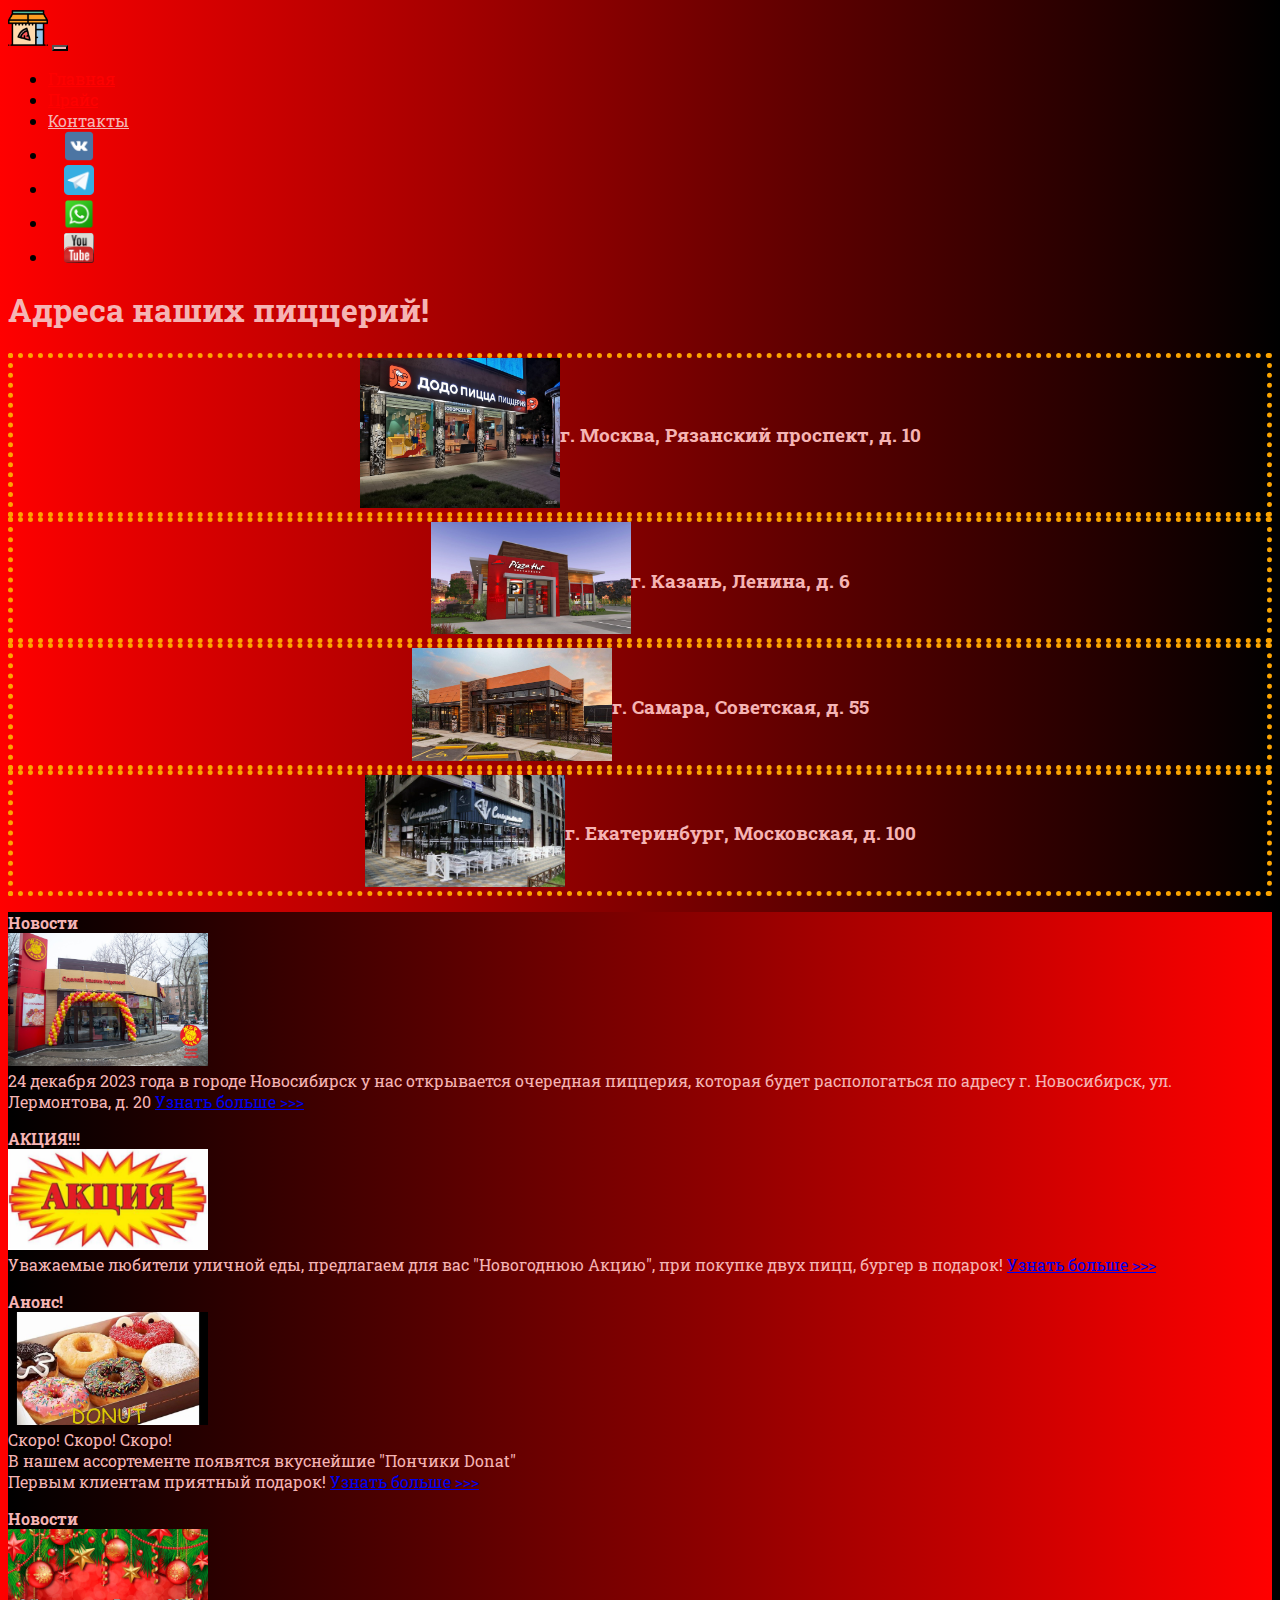
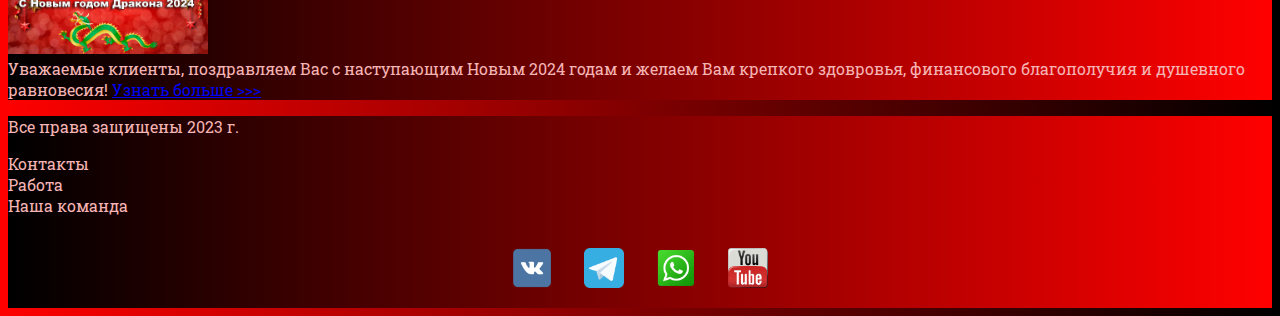
==== contacts.html @ edde2d08 "Add files via upload" ====
<!DOCTYPE html>
<html lang="en">

<head>
  <meta charset="UTF-8">
  <meta name="viewport" content="width=device-width, initial-scale=1.0">
  <link href="https://cdn.jsdelivr.net/npm/bootstrap@5.3.2/dist/css/bootstrap.min.css" rel="stylesheet"
    integrity="sha384-T3c6CoIi6uLrA9TneNEoa7RxnatzjcDSCmG1MXxSR1GAsXEV/Dwwykc2MPK8M2HN" crossorigin="anonymous">
  <link rel="stylesheet" href="static/styles/style.css">
  <link rel="apple-touch-icon" sizes="180x180" href="static/files/favicon_io/apple-touch-icon.png">
  <link rel="icon" type="image/png" sizes="32x32" href="static/files/favicon_io/favicon-32x32.png">
  <link rel="icon" type="image/png" sizes="16x16" href="static/files/favicon_io/favicon-16x16.png">
  <link rel="manifest" href="static/files/favicon_io/site.webmanifest">
  <link rel="stylesheet" href="static/styles/video.css">
  <title>StreetFood</title>
</head>

<body>
  <header>
    <nav class="navbar navbar-expand-lg bg-dark">
      <div class="container-fluid">
        <a class="navbar-brand" href="/"><img src="static/files/logo-pizza.png" alt=""></a>
        <button class="navbar-toggler" type="button" data-bs-toggle="collapse" data-bs-target="#navbarNav"
          aria-controls="navbarNav" aria-expanded="false" aria-label="Toggle navigation">
          <span class="navbar-toggler-icon"></span>
        </button>
        <div class="collapse navbar-collapse" id="navbarNav">
          <ul class="navbar-nav">
            <li class="nav-item">
              <a class="nav-link" aria-current="page" href="/">Главная</a>
            </li>
            <li class="nav-item">
              <a class="nav-link" href="price.html">Прайс</a>
            </li>
            <li class="nav-item">
              <a class="nav-link active" href="contacts.html">Контакты</a>
            </li>
            <li class="nav-item">
              <a href="#"><img style="width: 30px; margin-inline: 1em;" src="static/files/VK.png" alt="VK"></a>
            </li>
            <li class="nav-item">
              <a href="#"><img style="width: 30px; margin-inline: 1em;" src="static/files/telegram.png"
                  alt="telegram"></a>
            </li>
            <li class="nav-item">
              <a href="#"><img style="width: 30px; margin-inline: 1em;" src="static/files/whatsapp.png"
                  alt="whatsapp"></a>
            </li>
            <li class="nav-item">
              <a href="#"><img style="width: 30px; margin-inline: 1em;" src="static/files/YouTube.png"
                  alt="YouTube"></a>
            </li>
          </ul>
        </div>
      </div>
    </nav>
  </header>
  <section>
    <div class="container-fluid mt-4">
      <div class="row">
        <div class="col-lg-1">

        </div>
        <div class="col-lg-8 col-md-12">
          <div class="row">
            <h1 class="text-center">Адреса наших пиццерий!</h1>
            <div class="adres-card mt-4">
              <div class="col-lg-3 col-md-6">
                <img style="width: 200px;" src="static/images/adres1.jpg" alt="">
              </div>
              <div class="col-lg-9 col-md-6">
                <h3 class="adress">г. Москва, Рязанский проспект, д. 10</h3>
              </div>
            </div>
            <div class="adres-card mt-4">
              <div class="col-lg-3 col-md-6">
                <img style="width: 200px;" src="static/images/adres2.jpg" alt="">
              </div>
              <div class="col-lg-9 col-md-6">
                <h3 class="adress">г. Казань, Ленина, д. 6</h3>
              </div>
            </div>
            <div class="adres-card mt-4">
              <div class="col-lg-3 col-md-6">
                <img style="width: 200px;" src="static/images/adres3.jpg" alt="">
              </div>
              <div class="col-lg-9 col-md-6">
                <h3 class="adress">г. Самара, Советская, д. 55</h3>
              </div>
            </div>
            <div class="adres-card mt-4">
              <div class="col-lg-3 col-md-6">
                <img style="width: 200px;" src="static/images/adres4.webp" alt="">
              </div>
              <div class="col-lg-9 col-md-6">
                <h3 class="adress">г. Екатеринбург, Московская, д. 100</h3>
              </div>
            </div>
          </div>
        </div>
        <div class="col-lg-3 col-md-12">
          <div class="row px-2">
            <div class="col-lg-12 nav-right my-4">
              <p> <b>Новости</b> <br> <img style="width: 200px;" src="static/images/adres_novosib.jpg" alt=""> <br> 24
                декабря 2023 года в городе Новосибирск у нас открывается очередная пиццерия, которая будет распологаться
                по адресу г. Новосибирск, ул. Лермонтова, д. 20 <a href="#">Узнать больше >>></a></p>
              <p><b>АКЦИЯ!!!</b> <br> <img style="width: 200px;" src="static/images/Akciya.jpg" alt=""> <br> Уважаемые
                любители уличной еды, предлагаем для вас "Новогоднюю Акцию", при покупке двух пицц, бургер в подарок! <a
                  href="#">Узнать больше >>></a></p>
              <p><b>Анонс!</b> <br> <img style="width: 200px;" src="static/images/donats.jpg" alt=""> <br> Скоро! Скоро!
                Скоро! <br> В нашем ассортементе появятся вкуснейшие "Пончики Donat" <br> Первым клиентам приятный
                подарок! <a href="#">Узнать больше >>></a>
              </p>
              <p> <b>Новости</b> <br> <img style="width: 200px;" src="static/images/ny.jpg" alt=""> <br> Уважаемые
                клиенты, поздравляем Вас с наступающим Новым 2024 годам и желаем Вам крепкого здовровья, финансового
                благополучия и душевного равновесия! <a href="#">Узнать больше >>></a></p>
            </div>
          </div>
        </div>
      </div>
    </div>
  </section>
  <footer>
    <div class="container-fluid">
      <div class="row">
        <div class="col-lg-4 col-md-12 footer-text text-center">
          <p>Все права защищены 2023 г.</p>
        </div>
        <div class="col-lg-4 col-md-12 footer-text text-center">
          <p>Контакты<br>Работа<br>Наша команда</p>
        </div>
        <div class="col-lg-4 col-md-12 icons">
          <a href="#"><img style="width: 40px; margin: 1em;" src="static/files/VK.png" alt="VK"></a>
          <a href="#"><img style="width: 40px; margin: 1em;" src="static/files/telegram.png" alt="telegram"></a>
          <a href="#"><img style="width: 40px; margin: 1em;" src="static/files/whatsapp.png" alt="whatsapp"></a>
          <a href="#"><img style="width: 40px; margin: 1em;" src="static/files/YouTube.png" alt="YouTube"></a>
        </div>
      </div>
    </div>
  </footer>
  <script src="https://cdn.jsdelivr.net/npm/bootstrap@5.3.2/dist/js/bootstrap.bundle.min.js"
    integrity="sha384-C6RzsynM9kWDrMNeT87bh95OGNyZPhcTNXj1NW7RuBCsyN/o0jlpcV8Qyq46cDfL"
    crossorigin="anonymous"></script>
</body>

</html>
---- static/styles/style.css ----
@import url('https://fonts.googleapis.com/css?family=Roboto Slab&display=swap');
body {
    font-family: Roboto Slab, serif;
    background: linear-gradient(90deg, #ff0000 0%, #000000 100%);
}
p {
    color: rgb(245, 180, 180);
}
.nav-link {
    color: red;
}
.navbar-nav .nav-link.active {
    color: rgb(245, 180, 180);
}
.navbar-brand img {
    width: 40px;
}
.navbar-toggler {
    background-color: rgb(245, 180, 180);
}
.nav-right {
    color: rgb(245, 180, 180);
    background: linear-gradient(270deg, #ff0000 0%, #000000 100%);
}
.card {
    background: linear-gradient(270deg, #ff0000 0%, #000000 100%);
}
.card a {
    text-decoration: none;
    color: rgb(245, 180, 180);
}
.slide-text {
    color: rgb(245, 180, 180);
    margin: auto auto;
}
.footer-text {
    color: rgb(245, 180, 180);
    margin: auto auto;
}
footer,
.btn-outline-primary {
    background: linear-gradient(270deg, #ff0000 0%, #000000 100%);
}
.icons {
    display: flex;
    justify-content: center;
    align-items: center;
}
.phone-anime {
    animation: phone 2s ease 0s infinite normal forwards;
}
@keyframes phone {
	0%,
	100% {
		transform: translateX(0%);
		transform-origin: 50% 50%;
	}

	15% {
		transform: translateX(-30px) rotate(-6deg);
	}

	30% {
		transform: translateX(15px) rotate(6deg);
	}

	45% {
		transform: translateX(-15px) rotate(-3.6deg);
	}

	60% {
		transform: translateX(9px) rotate(2.4deg);
	}

	75% {
		transform: translateX(-6px) rotate(-1.2deg);
	}
}
@media (max-width: 750px) {
    .carousel-indicators {
        display: none;
    }
}
---- static/styles/video.css ----
.bg-video {
    width: 100%;
    height: 70vh;
    position: relative;
    display: flex;
    justify-content: center;
    align-items: center;
}
.bg-video video {
    width: 100%;
    height: 70vh;
    position: absolute;
    top: 0;
    left: 0;
    object-fit: cover;
    z-index: 1;
}
.video-text {
    z-index: 2;
    color: rgb(245, 180, 180);
}
.effect {
    width: 100%;
    height: 70vh;
    position: absolute;
    top: 0;
    left: 0;
    object-fit: cover;
    z-index: 2;
    background-color: rgba(0, 0, 0, 0.151);
}
.adress,
h1 {
    color: rgb(245, 180, 180);
}
.adres-card {
    display: flex;
    justify-content: center;
    align-items: center;
    border: 5px;
    border-style: dotted;
    border-color: rgb(252, 164, 1);
}
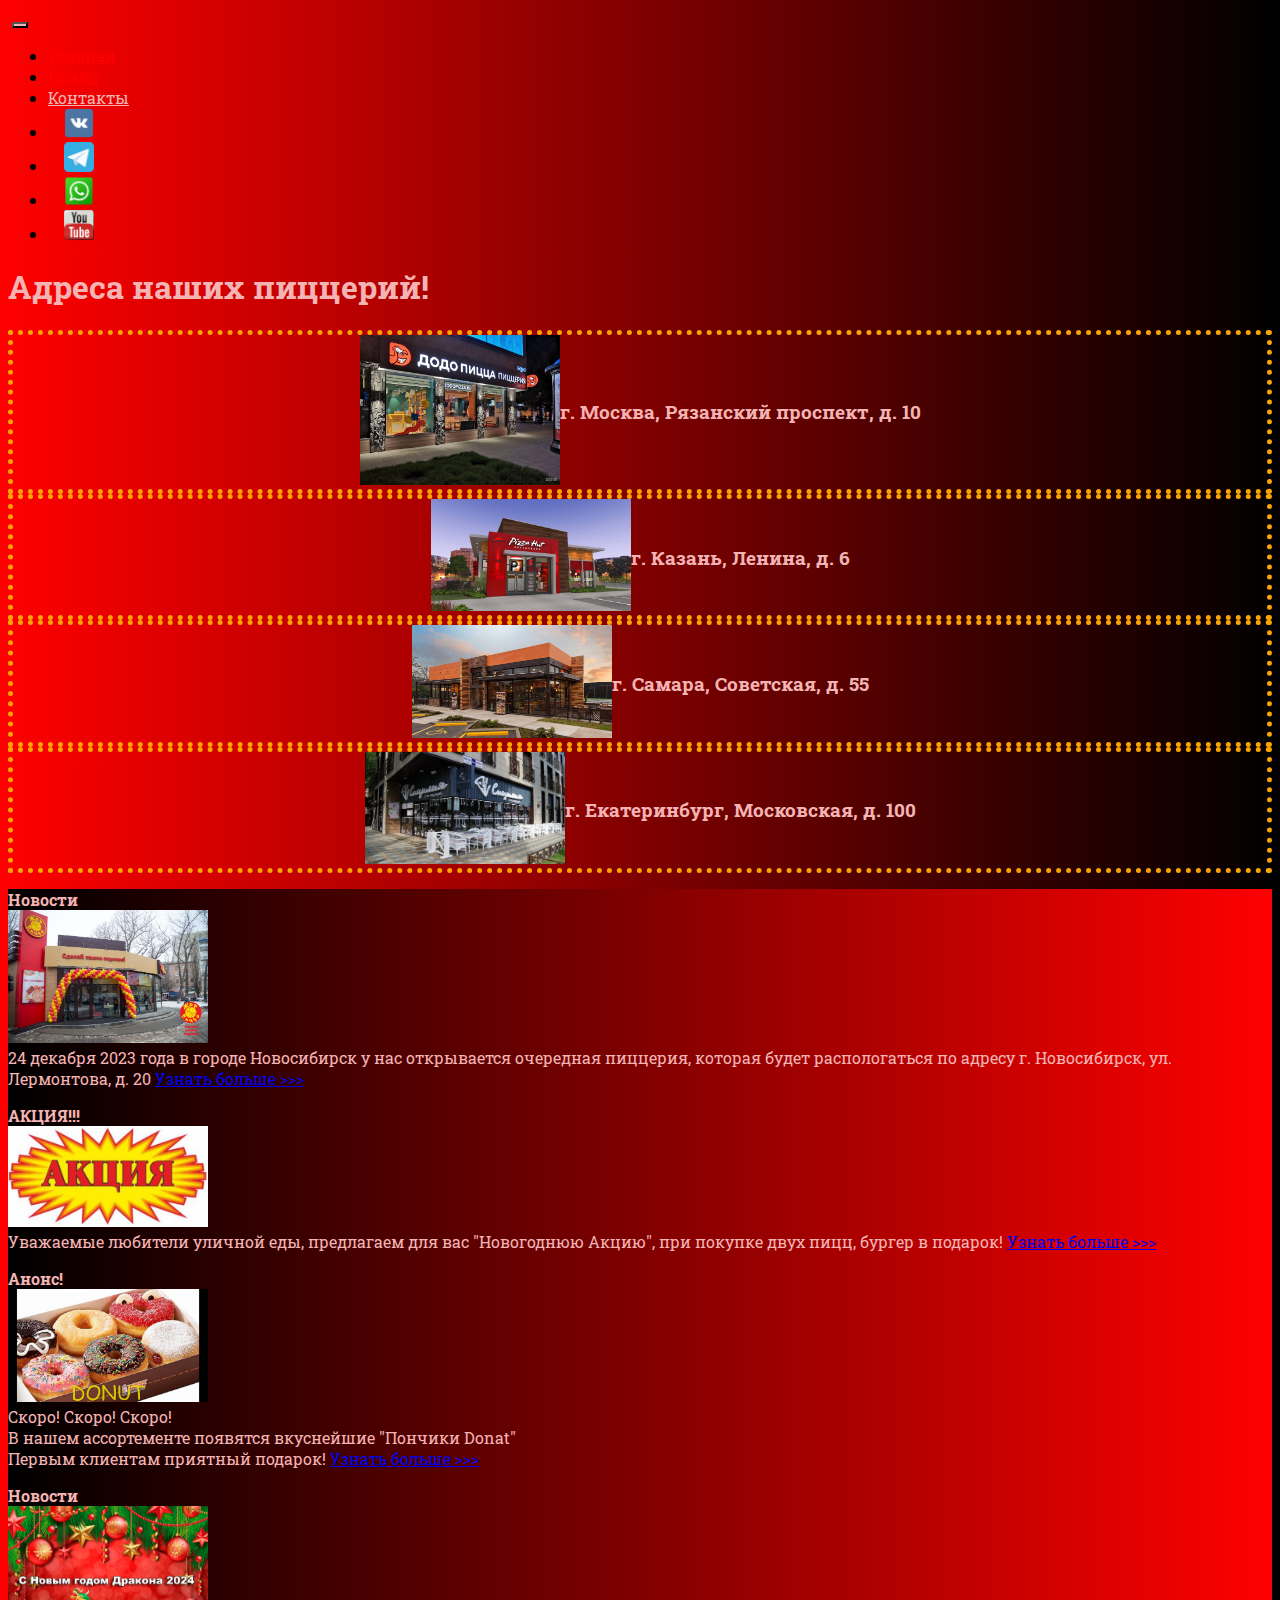
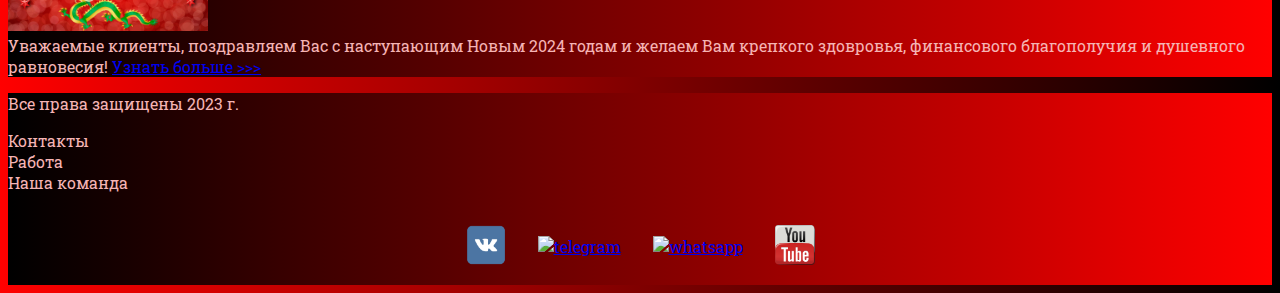
==== commit 16c56bdb: "Add files via upload" ====
--- a/contacts.html
+++ b/contacts.html
@@ -19,7 +19,7 @@
   <header>
     <nav class="navbar navbar-expand-lg bg-dark">
       <div class="container-fluid">
-        <a class="navbar-brand" href="/"><img src="static/files/logo-pizza.png" alt=""></a>
+        <a class="navbar-brand" href="index.html"><img src="static/files/logo-pizza.png" alt=""></a>
         <button class="navbar-toggler" type="button" data-bs-toggle="collapse" data-bs-target="#navbarNav"
           aria-controls="navbarNav" aria-expanded="false" aria-label="Toggle navigation">
           <span class="navbar-toggler-icon"></span>
@@ -27,7 +27,7 @@
         <div class="collapse navbar-collapse" id="navbarNav">
           <ul class="navbar-nav">
             <li class="nav-item">
-              <a class="nav-link" aria-current="page" href="/">Главная</a>
+              <a class="nav-link" aria-current="page" href="index.html">Главная</a>
             </li>
             <li class="nav-item">
               <a class="nav-link" href="price.html">Прайс</a>
@@ -36,18 +36,18 @@
               <a class="nav-link active" href="contacts.html">Контакты</a>
             </li>
             <li class="nav-item">
-              <a href="#"><img style="width: 30px; margin-inline: 1em;" src="static/files/VK.png" alt="VK"></a>
+              <a href="#"><img style="width: 30px; margin-inline: 1em;" src="static/images/vk.png" alt="VK"></a>
             </li>
             <li class="nav-item">
-              <a href="#"><img style="width: 30px; margin-inline: 1em;" src="static/files/telegram.png"
+              <a href="#"><img style="width: 30px; margin-inline: 1em;" src="static/images/telegram.png"
                   alt="telegram"></a>
             </li>
             <li class="nav-item">
-              <a href="#"><img style="width: 30px; margin-inline: 1em;" src="static/files/whatsapp.png"
+              <a href="#"><img style="width: 30px; margin-inline: 1em;" src="static/images/whatsapp.png"
                   alt="whatsapp"></a>
             </li>
             <li class="nav-item">
-              <a href="#"><img style="width: 30px; margin-inline: 1em;" src="static/files/YouTube.png"
+              <a href="#"><img style="width: 30px; margin-inline: 1em;" src="static/images/youtube.png"
                   alt="YouTube"></a>
             </li>
           </ul>
@@ -104,7 +104,7 @@
               <p> <b>Новости</b> <br> <img style="width: 200px;" src="static/images/adres_novosib.jpg" alt=""> <br> 24
                 декабря 2023 года в городе Новосибирск у нас открывается очередная пиццерия, которая будет распологаться
                 по адресу г. Новосибирск, ул. Лермонтова, д. 20 <a href="#">Узнать больше >>></a></p>
-              <p><b>АКЦИЯ!!!</b> <br> <img style="width: 200px;" src="static/images/Akciya.jpg" alt=""> <br> Уважаемые
+              <p><b>АКЦИЯ!!!</b> <br> <img style="width: 200px;" src="static/images/akciya.jpg" alt=""> <br> Уважаемые
                 любители уличной еды, предлагаем для вас "Новогоднюю Акцию", при покупке двух пицц, бургер в подарок! <a
                   href="#">Узнать больше >>></a></p>
               <p><b>Анонс!</b> <br> <img style="width: 200px;" src="static/images/donats.jpg" alt=""> <br> Скоро! Скоро!
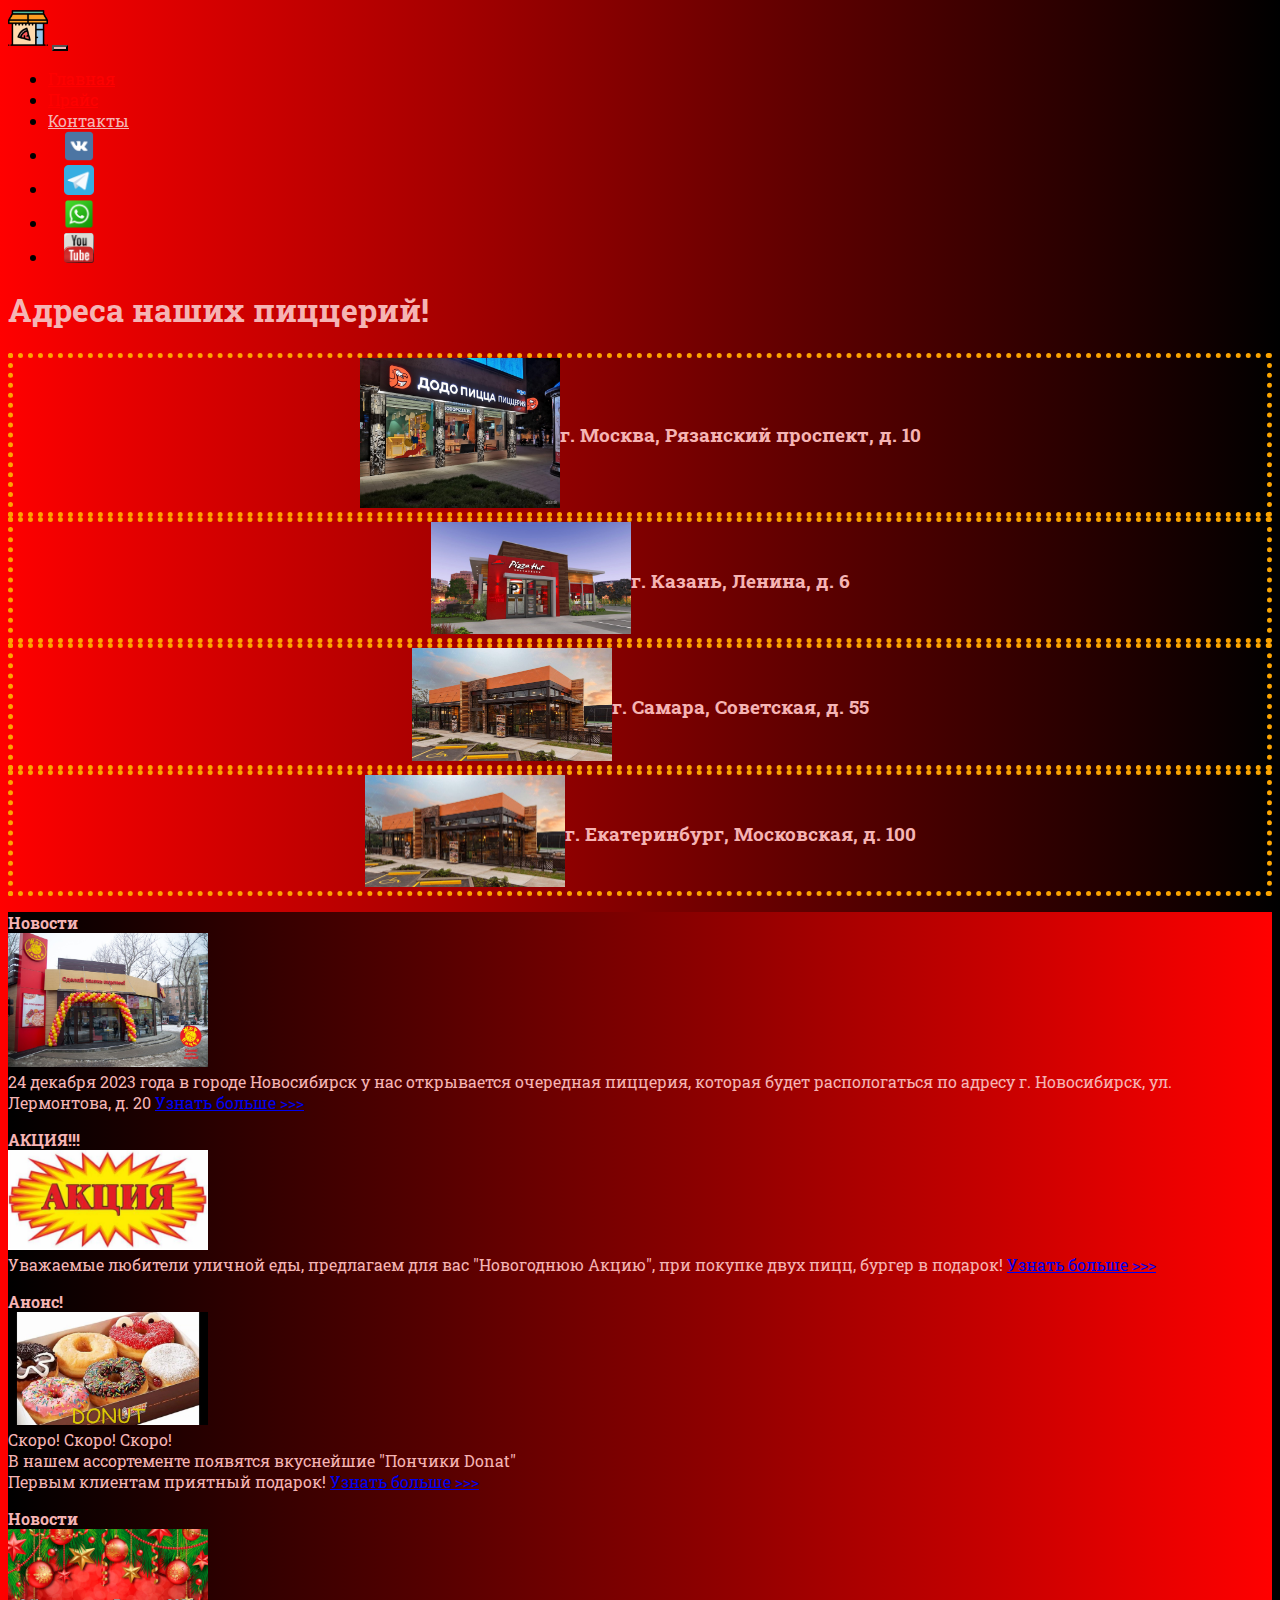
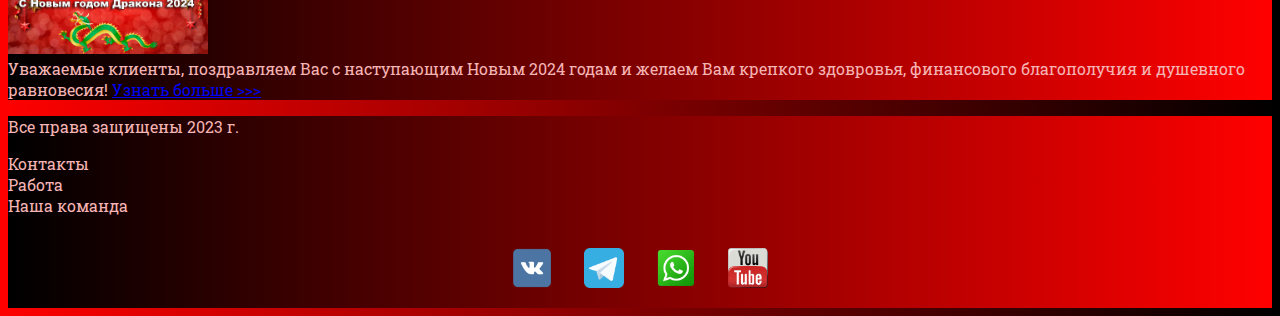
==== commit 78a9c6f7: "Add files via upload" ====
--- a/contacts.html
+++ b/contacts.html
@@ -19,7 +19,7 @@
   <header>
     <nav class="navbar navbar-expand-lg bg-dark">
       <div class="container-fluid">
-        <a class="navbar-brand" href="index.html"><img src="static/files/logo-pizza.png" alt=""></a>
+        <a class="navbar-brand" href="/"><img src="static/images/logo-pizza.png" alt=""></a>
         <button class="navbar-toggler" type="button" data-bs-toggle="collapse" data-bs-target="#navbarNav"
           aria-controls="navbarNav" aria-expanded="false" aria-label="Toggle navigation">
           <span class="navbar-toggler-icon"></span>
@@ -27,7 +27,7 @@
         <div class="collapse navbar-collapse" id="navbarNav">
           <ul class="navbar-nav">
             <li class="nav-item">
-              <a class="nav-link" aria-current="page" href="index.html">Главная</a>
+              <a class="nav-link" aria-current="page" href="/">Главная</a>
             </li>
             <li class="nav-item">
               <a class="nav-link" href="price.html">Прайс</a>
@@ -90,7 +90,7 @@
             </div>
             <div class="adres-card mt-4">
               <div class="col-lg-3 col-md-6">
-                <img style="width: 200px;" src="static/images/adres4.webp" alt="">
+                <img style="width: 200px;" src="static/images/adres3.jpg" alt="">
               </div>
               <div class="col-lg-9 col-md-6">
                 <h3 class="adress">г. Екатеринбург, Московская, д. 100</h3>
@@ -130,10 +130,10 @@
           <p>Контакты<br>Работа<br>Наша команда</p>
         </div>
         <div class="col-lg-4 col-md-12 icons">
-          <a href="#"><img style="width: 40px; margin: 1em;" src="static/files/VK.png" alt="VK"></a>
-          <a href="#"><img style="width: 40px; margin: 1em;" src="static/files/telegram.png" alt="telegram"></a>
-          <a href="#"><img style="width: 40px; margin: 1em;" src="static/files/whatsapp.png" alt="whatsapp"></a>
-          <a href="#"><img style="width: 40px; margin: 1em;" src="static/files/YouTube.png" alt="YouTube"></a>
+          <a href="#"><img style="width: 40px; margin: 1em;" src="static/images/vk.png" alt="VK"></a>
+          <a href="#"><img style="width: 40px; margin: 1em;" src="static/images/telegram.png" alt="telegram"></a>
+          <a href="#"><img style="width: 40px; margin: 1em;" src="static/images/whatsapp.png" alt="whatsapp"></a>
+          <a href="#"><img style="width: 40px; margin: 1em;" src="static/images/youtube.png" alt="YouTube"></a>
         </div>
       </div>
     </div>
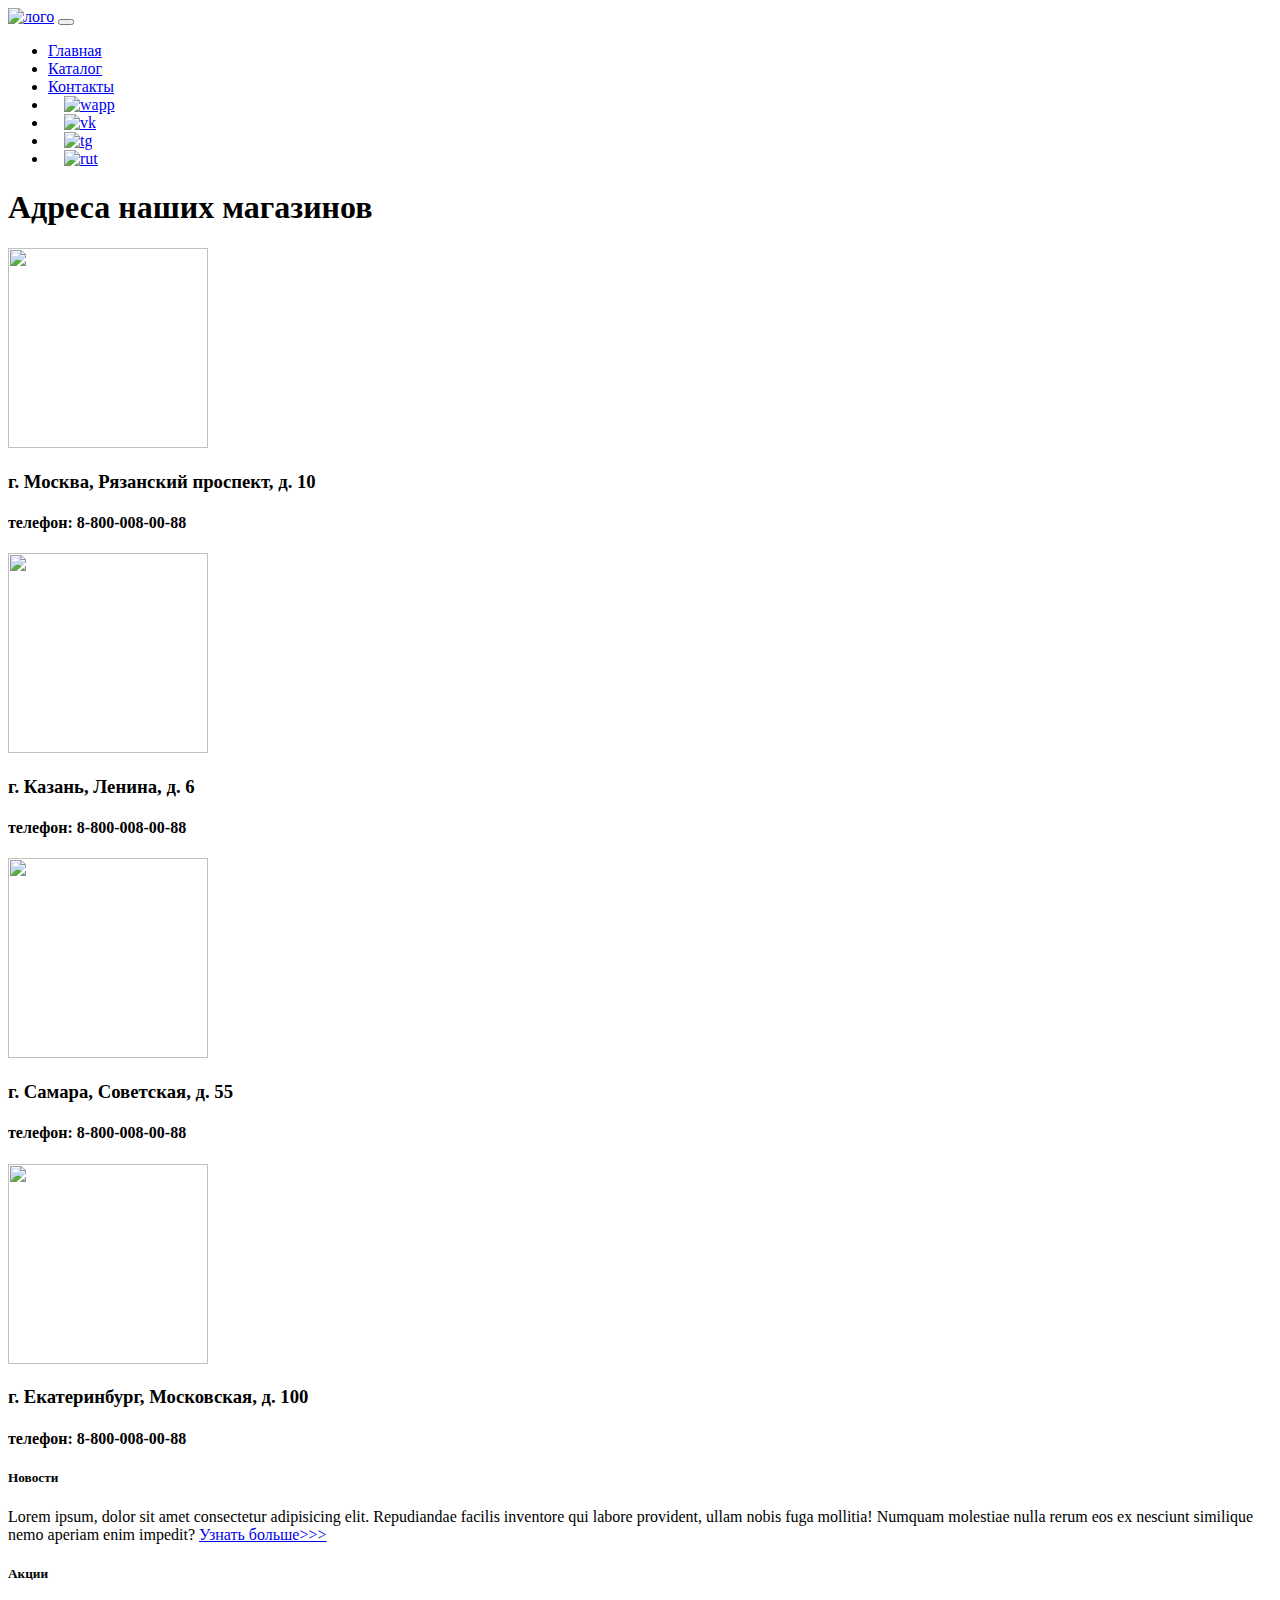
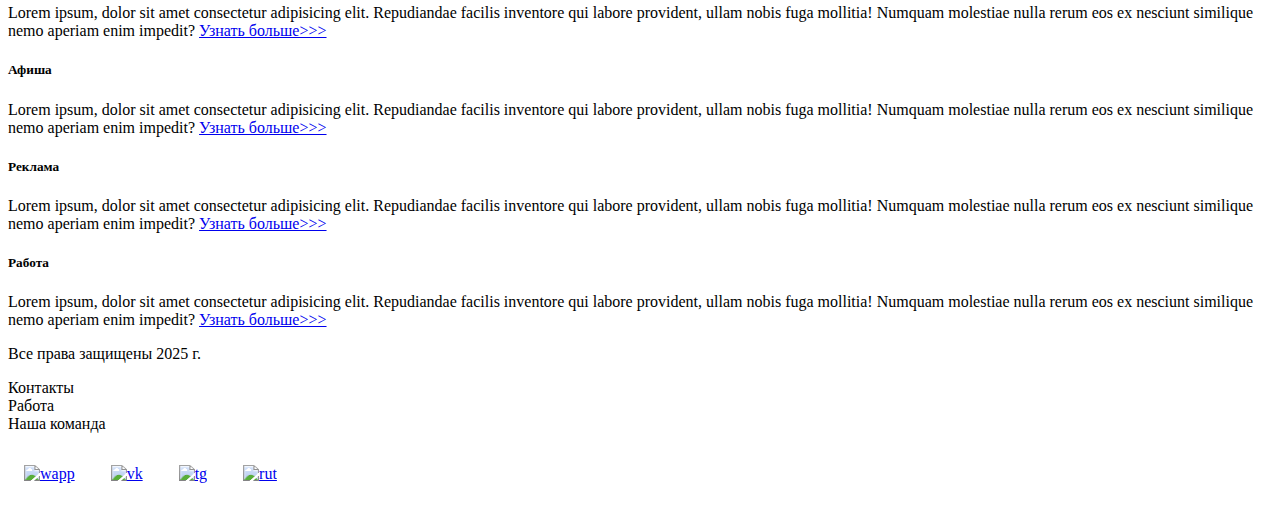
==== commit 3cacb67a: "Add files via upload" ====
--- a/contacts.html
+++ b/contacts.html
@@ -4,22 +4,21 @@
 <head>
   <meta charset="UTF-8">
   <meta name="viewport" content="width=device-width, initial-scale=1.0">
-  <link href="https://cdn.jsdelivr.net/npm/bootstrap@5.3.2/dist/css/bootstrap.min.css" rel="stylesheet"
-    integrity="sha384-T3c6CoIi6uLrA9TneNEoa7RxnatzjcDSCmG1MXxSR1GAsXEV/Dwwykc2MPK8M2HN" crossorigin="anonymous">
-  <link rel="stylesheet" href="static/styles/style.css">
-  <link rel="apple-touch-icon" sizes="180x180" href="static/files/favicon_io/apple-touch-icon.png">
-  <link rel="icon" type="image/png" sizes="32x32" href="static/files/favicon_io/favicon-32x32.png">
-  <link rel="icon" type="image/png" sizes="16x16" href="static/files/favicon_io/favicon-16x16.png">
-  <link rel="manifest" href="static/files/favicon_io/site.webmanifest">
-  <link rel="stylesheet" href="static/styles/video.css">
-  <title>StreetFood</title>
+  <link href="https://cdn.jsdelivr.net/npm/bootstrap@5.0.2/dist/css/bootstrap.min.css" rel="stylesheet"
+    integrity="sha384-EVSTQN3/azprG1Anm3QDgpJLIm9Nao0Yz1ztcQTwFspd3yD65VohhpuuCOmLASjC" crossorigin="anonymous">
+  <link rel="stylesheet" href="styles/style.css">
+  <link rel="apple-touch-icon" sizes="180x180" href="files/favicon_io/apple-touch-icon.png">
+  <link rel="icon" type="image/png" sizes="32x32" href="files/favicon_io/favicon-32x32.png">
+  <link rel="icon" type="image/png" sizes="16x16" href="files/favicon_io/favicon-16x16.png">
+  <link rel="manifest" href="files/favicon_io/site.webmanifest">
+  <title>Plush Friend</title>
 </head>
 
 <body>
   <header>
-    <nav class="navbar navbar-expand-lg bg-dark">
+    <nav class="navbar navbar-expand-lg navbar-light bg-dark">
       <div class="container-fluid">
-        <a class="navbar-brand" href="/"><img src="static/images/logo-pizza.png" alt=""></a>
+        <a class="navbar-brand" href="/"><img src="files/logo.png" alt="лого"></a>
         <button class="navbar-toggler" type="button" data-bs-toggle="collapse" data-bs-target="#navbarNav"
           aria-controls="navbarNav" aria-expanded="false" aria-label="Toggle navigation">
           <span class="navbar-toggler-icon"></span>
@@ -30,25 +29,26 @@
               <a class="nav-link" aria-current="page" href="/">Главная</a>
             </li>
             <li class="nav-item">
-              <a class="nav-link" href="price.html">Прайс</a>
+              <a class="nav-link" href="price.html">Каталог</a>
             </li>
             <li class="nav-item">
               <a class="nav-link active" href="contacts.html">Контакты</a>
             </li>
             <li class="nav-item">
-              <a href="#"><img style="width: 30px; margin-inline: 1em;" src="static/images/vk.png" alt="VK"></a>
+              <a class="nav-link" href="#"><img style="width: 30px; margin-inline: 1em;" src="files/whatsapp.png"
+                  alt="wapp"></a>
             </li>
             <li class="nav-item">
-              <a href="#"><img style="width: 30px; margin-inline: 1em;" src="static/images/telegram.png"
-                  alt="telegram"></a>
+              <a class="nav-link" href="#"><img style="width: 30px; margin-inline: 1em;" src="files/vk.png"
+                  alt="vk"></a>
             </li>
             <li class="nav-item">
-              <a href="#"><img style="width: 30px; margin-inline: 1em;" src="static/images/whatsapp.png"
-                  alt="whatsapp"></a>
+              <a class="nav-link" href="#"><img style="width: 30px; margin-inline: 1em;" src="files/telegram.png"
+                  alt="tg"></a>
             </li>
             <li class="nav-item">
-              <a href="#"><img style="width: 30px; margin-inline: 1em;" src="static/images/youtube.png"
-                  alt="YouTube"></a>
+              <a class="nav-link" href="https://rutube.ru/" target="_blank"><img
+                  style="width: 30px; margin-inline: 1em;" src="files/rutube.png" alt="rut"></a>
             </li>
           </ul>
         </div>
@@ -62,85 +62,99 @@
 
         </div>
         <div class="col-lg-8 col-md-12">
-          <div class="row">
-            <h1 class="text-center">Адреса наших пиццерий!</h1>
-            <div class="adres-card mt-4">
-              <div class="col-lg-3 col-md-6">
-                <img style="width: 200px;" src="static/images/adres1.jpg" alt="">
+            <div class="row">
+                <h1 class="text-center">Адреса наших магазинов</h1>
+                <div class="adres-card mt-4">
+                  <div class="col-lg-4 col-md-6">
+                    <img style="width: 200px; height: 200px;" src="images/shop1.jpg" alt="">
+                  </div>
+                  <div class="col-lg-8 col-md-6">
+                    <h3 class="adress">г. Москва, Рязанский проспект, д. 10</h3>
+                    <h4 class="tel">телефон: 8-800-008-00-88</h4>
+                  </div>
+                </div>
+                <div class="adres-card mt-4">
+                  <div class="col-lg-4 col-md-6">
+                    <img style="width: 200px; height: 200px;" src="images/shop2.webp" alt="">
+                  </div>
+                  <div class="col-lg-8 col-md-6">
+                    <h3 class="adress">г. Казань, Ленина, д. 6</h3>
+                    <h4 class="tel">телефон: 8-800-008-00-88</h4>
+                  </div>
+                </div>
+                <div class="adres-card mt-4">
+                  <div class="col-lg-4 col-md-6">
+                    <img style="width: 200px; height: 200px;" src="images/shop3.jpg" alt="">
+                  </div>
+                  <div class="col-lg-8 col-md-6">
+                    <h3 class="adress">г. Самара, Советская, д. 55</h3>
+                    <h4 class="tel">телефон: 8-800-008-00-88</h4>
+                  </div>
+                </div>
+                <div class="adres-card mt-4">
+                  <div class="col-lg-4 col-md-6">
+                    <img style="width: 200px; height: 200px;" src="images/shop4.webp" alt="">
+                  </div>
+                  <div class="col-lg-8 col-md-6">
+                    <h3 class="adress">г. Екатеринбург, Московская, д. 100</h3>
+                    <h4 class="tel">телефон: 8-800-008-00-88</h4>
+                  </div>
+                </div>
               </div>
-              <div class="col-lg-9 col-md-6">
-                <h3 class="adress">г. Москва, Рязанский проспект, д. 10</h3>
-              </div>
-            </div>
-            <div class="adres-card mt-4">
-              <div class="col-lg-3 col-md-6">
-                <img style="width: 200px;" src="static/images/adres2.jpg" alt="">
-              </div>
-              <div class="col-lg-9 col-md-6">
-                <h3 class="adress">г. Казань, Ленина, д. 6</h3>
-              </div>
-            </div>
-            <div class="adres-card mt-4">
-              <div class="col-lg-3 col-md-6">
-                <img style="width: 200px;" src="static/images/adres3.jpg" alt="">
-              </div>
-              <div class="col-lg-9 col-md-6">
-                <h3 class="adress">г. Самара, Советская, д. 55</h3>
-              </div>
-            </div>
-            <div class="adres-card mt-4">
-              <div class="col-lg-3 col-md-6">
-                <img style="width: 200px;" src="static/images/adres3.jpg" alt="">
-              </div>
-              <div class="col-lg-9 col-md-6">
-                <h3 class="adress">г. Екатеринбург, Московская, д. 100</h3>
-              </div>
-            </div>
-          </div>
         </div>
         <div class="col-lg-3 col-md-12">
           <div class="row px-2">
-            <div class="col-lg-12 nav-right my-4">
-              <p> <b>Новости</b> <br> <img style="width: 200px;" src="static/images/adres_novosib.jpg" alt=""> <br> 24
-                декабря 2023 года в городе Новосибирск у нас открывается очередная пиццерия, которая будет распологаться
-                по адресу г. Новосибирск, ул. Лермонтова, д. 20 <a href="#">Узнать больше >>></a></p>
-              <p><b>АКЦИЯ!!!</b> <br> <img style="width: 200px;" src="static/images/akciya.jpg" alt=""> <br> Уважаемые
-                любители уличной еды, предлагаем для вас "Новогоднюю Акцию", при покупке двух пицц, бургер в подарок! <a
-                  href="#">Узнать больше >>></a></p>
-              <p><b>Анонс!</b> <br> <img style="width: 200px;" src="static/images/donats.jpg" alt=""> <br> Скоро! Скоро!
-                Скоро! <br> В нашем ассортементе появятся вкуснейшие "Пончики Donat" <br> Первым клиентам приятный
-                подарок! <a href="#">Узнать больше >>></a>
-              </p>
-              <p> <b>Новости</b> <br> <img style="width: 200px;" src="static/images/ny.jpg" alt=""> <br> Уважаемые
-                клиенты, поздравляем Вас с наступающим Новым 2024 годам и желаем Вам крепкого здовровья, финансового
-                благополучия и душевного равновесия! <a href="#">Узнать больше >>></a></p>
+            <div class="col-lg-12 nav-right">
+              <p>
+              <h5>Новости</h5>Lorem ipsum, dolor sit amet consectetur adipisicing elit. Repudiandae facilis inventore
+              qui labore provident, ullam nobis fuga mollitia! Numquam molestiae nulla rerum eos ex nesciunt similique
+              nemo aperiam enim impedit? <a href="#">Узнать больше>>></a></p>
+              <p>
+              <h5>Акции</h5>Lorem ipsum, dolor sit amet consectetur adipisicing elit. Repudiandae facilis inventore qui
+              labore provident, ullam nobis fuga mollitia! Numquam molestiae nulla rerum eos ex nesciunt similique nemo
+              aperiam enim impedit? <a href="#">Узнать больше>>></a></p>
+              <p>
+              <h5>Афиша</h5>Lorem ipsum, dolor sit amet consectetur adipisicing elit. Repudiandae facilis inventore qui
+              labore provident, ullam nobis fuga mollitia! Numquam molestiae nulla rerum eos ex nesciunt similique nemo
+              aperiam enim impedit? <a href="#">Узнать больше>>></a></p>
+              <p>
+              <h5>Реклама</h5>Lorem ipsum, dolor sit amet consectetur adipisicing elit. Repudiandae facilis inventore
+              qui labore provident, ullam nobis fuga mollitia! Numquam molestiae nulla rerum eos ex nesciunt similique
+              nemo aperiam enim impedit? <a href="#">Узнать больше>>></a></p>
+              <p>
+              <h5>Работа</h5>Lorem ipsum, dolor sit amet consectetur adipisicing elit. Repudiandae facilis inventore qui
+              labore provident, ullam nobis fuga mollitia! Numquam molestiae nulla rerum eos ex nesciunt similique nemo
+              aperiam enim impedit? <a href="#">Узнать больше>>></a></p>
             </div>
           </div>
         </div>
       </div>
+
     </div>
   </section>
-  <footer>
+  <footer class="mt-4">
     <div class="container-fluid">
       <div class="row">
         <div class="col-lg-4 col-md-12 footer-text text-center">
-          <p>Все права защищены 2023 г.</p>
+          <p>Все права защищены 2025 г.</p>
         </div>
         <div class="col-lg-4 col-md-12 footer-text text-center">
           <p>Контакты<br>Работа<br>Наша команда</p>
         </div>
-        <div class="col-lg-4 col-md-12 icons">
-          <a href="#"><img style="width: 40px; margin: 1em;" src="static/images/vk.png" alt="VK"></a>
-          <a href="#"><img style="width: 40px; margin: 1em;" src="static/images/telegram.png" alt="telegram"></a>
-          <a href="#"><img style="width: 40px; margin: 1em;" src="static/images/whatsapp.png" alt="whatsapp"></a>
-          <a href="#"><img style="width: 40px; margin: 1em;" src="static/images/youtube.png" alt="YouTube"></a>
+        <div class="col-lg-4 col-md-12 footer-text text-center">
+          <a href="#"><img style="width: 40px; margin: 1em;" src="files/whatsapp.png" alt="wapp"></a>
+          <a href="#"><img style="width: 40px; margin: 1em;" src="files/vk.png" alt="vk"></a>
+          <a href="#"><img style="width: 40px; margin: 1em;" src="files/telegram.png" alt="tg"></a>
+          <a href="https://rutube.ru/" target="_blank"><img style="width: 40px; margin: 1em;" src="files/rutube.png"
+              alt="rut"></a>
         </div>
       </div>
     </div>
   </footer>
-  <script src="https://cdn.jsdelivr.net/npm/bootstrap@5.3.2/dist/js/bootstrap.bundle.min.js"
-    integrity="sha384-C6RzsynM9kWDrMNeT87bh95OGNyZPhcTNXj1NW7RuBCsyN/o0jlpcV8Qyq46cDfL"
+
+  <script src="https://cdn.jsdelivr.net/npm/bootstrap@5.0.2/dist/js/bootstrap.bundle.min.js"
+    integrity="sha384-MrcW6ZMFYlzcLA8Nl+NtUVF0sA7MsXsP1UyJoMp4YLEuNSfAP+JcXn/tWtIaxVXM"
     crossorigin="anonymous"></script>
 </body>
 
-</html>+</html>
